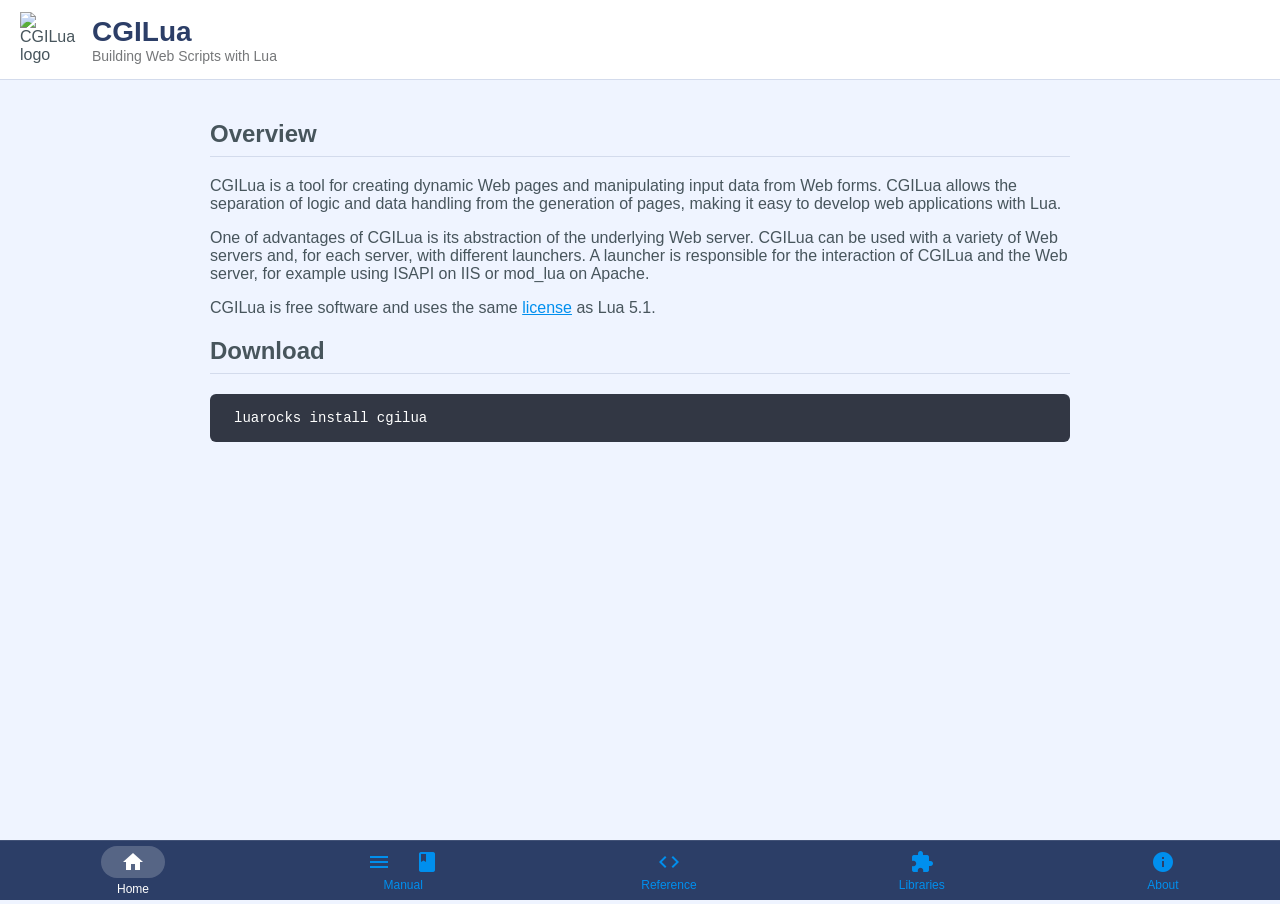
==== docs/index.html @ 4d3352d1 "Doc style major refactor" ====
<!DOCTYPE html>
<html lang="en">
<head>
    <meta charset="UTF-8">
    <meta name="viewport" content="width=device-width, initial-scale=1.0">
    <title>CGILua - Home</title>
    <link rel="stylesheet" href="doc.css" type="text/css"/>
    <link href="https://fonts.googleapis.com/icon?family=Material+Icons" rel="stylesheet">
</head>
<body>

<div id="app">

    <!-- Header -->
    <header id="header">
        <div id="header-logo">
            <img alt="CGILua logo" src="cgi-128.gif"/>
        </div>
        <div id="header-text">
            <div id="header-title">CGILua</div>
            <div id="header-subtitle">Building Web Scripts with Lua</div>
        </div>
    </header>

    <!-- Main Content -->
    <main id="main">
        <div id="content">

            <!-- Section Navigation -->
            <!-- <nav class="section-nav"> -->
                <!-- <h3>On this page</h3> -->
                <!-- <ul> -->
                    <!-- <li><a href="#overview">Overview</a></li> -->
                    <!-- <li><a href="#download">Download</a></li> -->
                <!-- </ul> -->
            <!-- </nav> -->

            <h2><a name="overview"></a>Overview</h2>

            <p>CGILua is a tool for creating dynamic Web pages and manipulating input data
            from Web forms. CGILua allows the separation of logic and data handling from
            the generation of pages, making it easy to develop web applications with Lua.</p>

            <p>One of advantages of CGILua is its abstraction of the underlying Web server.
            CGILua can be used with a variety of Web servers and, for each server, with
            different launchers. A launcher is responsible for the interaction of CGILua
            and the Web server, for example using ISAPI on IIS or mod_lua on Apache.</p>

            <p>CGILua is free software and uses the same <a href="about.html#license">license</a>
            as Lua 5.1.</p>

            <h2><a name="download"></a>Download</h2>

<pre class="example">
luarocks install cgilua
</pre>

        </div>
    </main>

    <!-- Bottom Navigation -->
    <nav id="bottom-nav">
        <a href="index.html" class="nav-item active">
            <span class="nav-icon"><span class="material-icons">home</span></span>
            <span class="nav-label">Home</span>
        </a>
        <a href="manual.html" class="nav-item">
            <span class="nav-icon"><span class="material-icons">menu_book</span></span>
            <span class="nav-label">Manual</span>
        </a>
        <a href="reference.html" class="nav-item">
            <span class="nav-icon"><span class="material-icons">code</span></span>
            <span class="nav-label">Reference</span>
        </a>
        <a href="libraries.html" class="nav-item">
            <span class="nav-icon"><span class="material-icons">extension</span></span>
            <span class="nav-label">Libraries</span>
        </a>
        <a href="about.html" class="nav-item">
            <span class="nav-icon"><span class="material-icons">info</span></span>
            <span class="nav-label">About</span>
        </a>
    </nav>

</div>

</body>
</html>
---- docs/doc.css ----
/* CGILua Documentation - App Shell Style */

* {
    box-sizing: border-box;
}

:root {
    --primary-color: rgb(44, 62, 103);
    --primary-light: rgb(64, 88, 140);
    --accent-color: #008fee;
    --accent-hover: #22a7ff;
    --text-color: #47555c;
    --text-light: #757779;
    --bg-color: #eff4ff;
    --card-bg: #ffffff;
    --border-color: #d3dbec;
    --code-bg: #323744;
    --nav-height: 60px;
    --header-height: 80px;
}

html, body {
    height: 100%;
    margin: 0;
    padding: 0;
}

body {
    color: var(--text-color);
    font-size: 16px;
    font-family: "Open Sans", -apple-system, BlinkMacSystemFont, "Segoe UI", Roboto, sans-serif;
    background: var(--bg-color);
    display: flex;
    flex-direction: column;
}

/* Material Icons */
.material-icons {
    font-family: 'Material Icons';
    font-weight: normal;
    font-style: normal;
    font-size: 24px;
    line-height: 1;
    letter-spacing: normal;
    text-transform: none;
    display: inline-block;
    white-space: nowrap;
    word-wrap: normal;
    direction: ltr;
    -webkit-font-smoothing: antialiased;
}

/* Links */
a:link { color: var(--accent-color); }
a:visited { color: var(--accent-color); }
a:hover { color: var(--accent-hover); }

/* Typography */
h1 { font-size: 26px; margin-top: 0; }
h2 { font-size: 24px; border-bottom: 1px solid var(--border-color); padding-bottom: 8px; }
h3 { font-size: 18px; }
h4 { font-size: 16px; }

hr {
    height: 1px;
    background: var(--border-color);
    border: 0px;
    margin: 20px 0;
}

/* Code */
code, tt, textarea, pre {
    font-family: "Fira Code", "SF Mono", "Menlo", "Monaco", "Andale Mono", monospace;
}

code {
    background: rgba(0, 0, 0, 0.05);
    padding: 2px 6px;
    border-radius: 3px;
}

pre code {
    background: none;
    padding: 0;
}

img {
    border-width: 0px;
    max-width: 100%;
}

/* Code examples */
.example {
    background-color: var(--code-bg);
    color: white;
    font-size: 14px;
    padding: 16px 24px;
    border-radius: 6px;
    overflow-x: auto;
    margin: 16px 0;
}

/* App Shell Structure */
#app {
    display: flex;
    flex-direction: column;
    height: 100%;
    max-height: 100vh;
}

/* Header */
#header {
    background-color: var(--card-bg);
    padding: 12px 20px;
    height: var(--header-height);
    border-bottom: solid var(--border-color) 1px;
    display: flex;
    align-items: center;
    flex-shrink: 0;
}

#header-logo {
    width: 56px;
    height: 56px;
    margin-right: 16px;
}

#header-logo img {
    width: 100%;
    height: 100%;
}

#header-text {
    display: flex;
    flex-direction: column;
}

#header-title {
    font-size: 28px;
    font-weight: 600;
    color: var(--primary-color);
}

#header-subtitle {
    font-size: 14px;
    color: var(--text-light);
}

/* Main content area */
#main {
    flex: 1;
    overflow-y: auto;
    background: var(--bg-color);
    padding-bottom: 20px;
}

/* Content */
#content {
    padding: 20px;
    max-width: 900px;
    margin-left: auto;
    margin-right: auto;
}

/* Section navigation (within page) */
.section-nav {
    background: var(--card-bg);
    border: 1px solid var(--border-color);
    border-radius: 8px;
    padding: 16px 20px;
    margin-bottom: 24px;
}

.section-nav h3 {
    margin: 0 0 12px 0;
    font-size: 14px;
    text-transform: uppercase;
    color: var(--text-light);
    letter-spacing: 0.5px;
}

.section-nav ul {
    list-style: none;
    padding: 0;
    margin: 0;
    display: flex;
    flex-wrap: wrap;
    gap: 8px;
}

.section-nav li {
    margin: 0;
}

.section-nav a {
    display: inline-block;
    padding: 6px 12px;
    background: var(--bg-color);
    border-radius: 16px;
    text-decoration: none;
    font-size: 14px;
    transition: background-color 0.2s;
}

.section-nav a:hover {
    background: var(--primary-light);
    color: white;
}

/* Bottom Navigation */
#bottom-nav {
    background-color: var(--primary-color);
    height: var(--nav-height);
    display: flex;
    justify-content: space-around;
    align-items: center;
    flex-shrink: 0;
    border-top: 1px solid rgba(255, 255, 255, 0.1);
}

.nav-item {
    display: flex;
    flex-direction: column;
    align-items: center;
    justify-content: center;
    text-decoration: none;
    color: rgba(255, 255, 255, 0.7);
    padding: 8px 16px;
    border-radius: 8px;
    transition: all 0.2s ease;
    min-width: 64px;
}

.nav-item:hover {
    color: white;
    background: rgba(255, 255, 255, 0.1);
}

.nav-item.active {
    color: white;
}

.nav-item.active .nav-icon {
    background: rgba(255, 255, 255, 0.2);
    border-radius: 16px;
    padding: 4px 20px;
}

.nav-icon {
    display: flex;
    align-items: center;
    justify-content: center;
    margin-bottom: 4px;
}

.nav-label {
    font-size: 12px;
    font-weight: 500;
}

/* Reference cards */
dl.reference {
    background-color: var(--card-bg);
    padding: 20px 24px;
    border: solid var(--border-color) 1px;
    border-radius: 8px;
    margin: 16px 0;
}

dl.reference dt {
    padding: 8px 0;
    padding-top: 20px;
    color: var(--primary-light);
    font-size: 15px;
}

dl.reference dt:first-child {
    padding-top: 8px;
}

dl.reference dl dt {
    padding-top: 5px;
    color: #637383;
}

dl.reference dd {
    margin-left: 0;
    padding-left: 16px;
    border-left: 3px solid var(--bg-color);
}

/* Content cards */
.card {
    background: var(--card-bg);
    border: 1px solid var(--border-color);
    border-radius: 8px;
    padding: 20px 24px;
    margin: 16px 0;
}

.card h3 {
    margin-top: 0;
}

/* History list */
dl.history dt {
    color: var(--primary-light);
    font-weight: 600;
    margin-top: 20px;
}

dl.history dt:first-child {
    margin-top: 0;
}

dl.history dd {
    margin-left: 0;
    padding-left: 16px;
}

dl.history dd ul {
    margin: 8px 0;
    padding-left: 20px;
}

/* Credits section */
.credits dt {
    color: var(--primary-light);
    font-weight: 600;
    margin-top: 16px;
}

.credits dt:first-child {
    margin-top: 0;
}

.credits dd {
    margin-left: 0;
    margin-bottom: 16px;
}

/* Alphabetic index */
.alpha-index {
    column-count: 3;
    column-gap: 24px;
}

.alpha-index a {
    display: block;
    padding: 4px 0;
}

/* Responsive adjustments */
@media (max-width: 768px) {
    #header {
        padding: 10px 16px;
        height: auto;
    }

    #header-logo {
        width: 48px;
        height: 48px;
    }

    #header-title {
        font-size: 22px;
    }

    #content {
        padding: 16px;
    }

    .section-nav ul {
        flex-direction: column;
    }

    .alpha-index {
        column-count: 2;
    }

    .nav-item {
        padding: 8px 12px;
        min-width: 56px;
    }

    .nav-label {
        font-size: 11px;
    }
}

@media (max-width: 480px) {
    .alpha-index {
        column-count: 1;
    }

    .nav-label {
        display: none;
    }

    .nav-item {
        padding: 12px;
    }
}

/* Print styles */
@media print {
    body {
        font: 10pt "Times New Roman", "TimeNR", Times, serif;
    }

    a {
        font-weight: bold;
        color: #004080;
        text-decoration: underline;
    }

    #app {
        display: block;
        height: auto;
    }

    #main {
        overflow: visible;
    }

    #bottom-nav {
        display: none;
    }

    #header-logo {
        display: none;
    }

    .section-nav {
        display: none;
    }

    .example {
        font-family: "Andale Mono", monospace;
        font-size: 8pt;
        page-break-inside: avoid;
    }
}
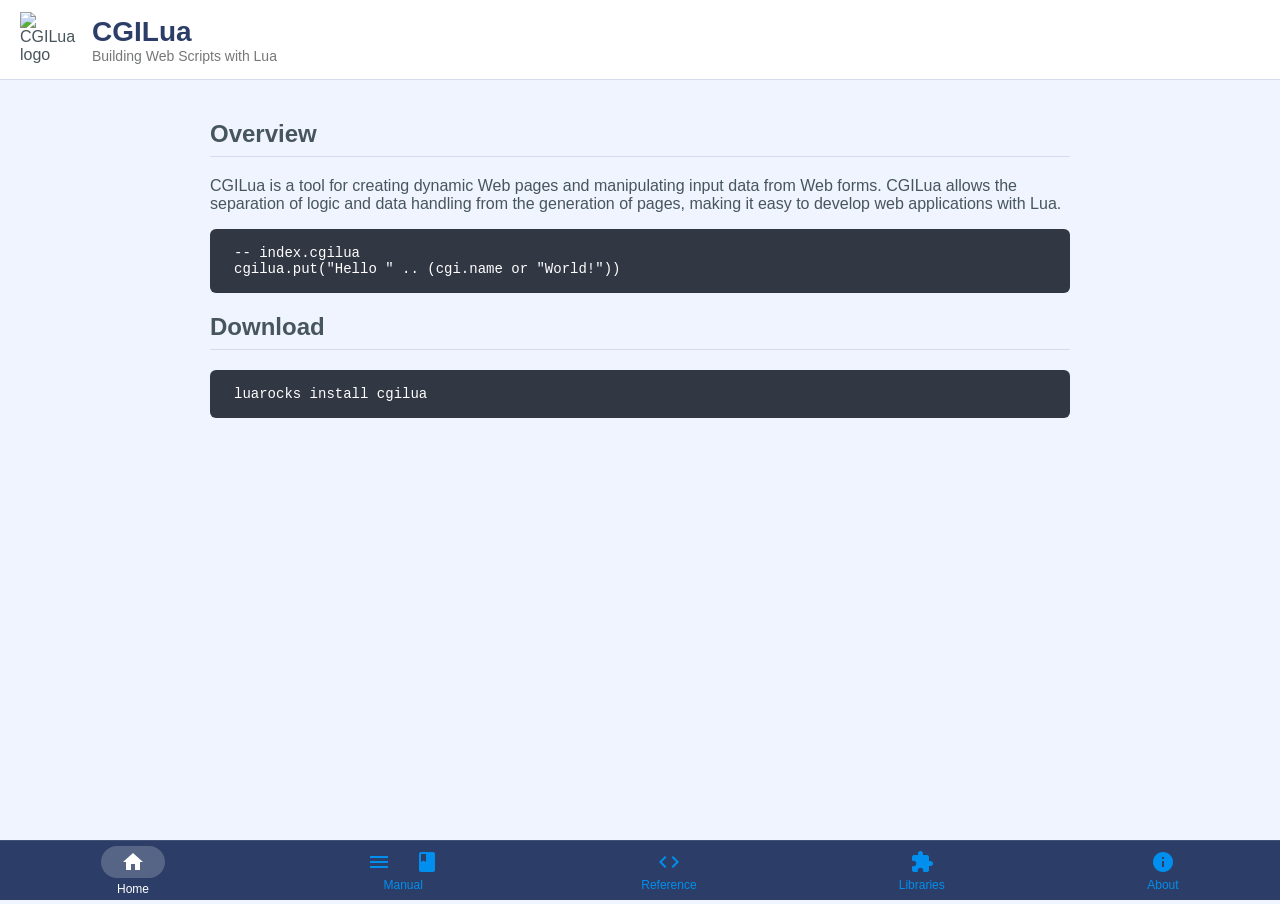
==== commit ae91163c: "Changes on documentation" ====
--- a/docs/index.html
+++ b/docs/index.html
@@ -41,13 +41,10 @@
             from Web forms. CGILua allows the separation of logic and data handling from
             the generation of pages, making it easy to develop web applications with Lua.</p>
 
-            <p>One of advantages of CGILua is its abstraction of the underlying Web server.
-            CGILua can be used with a variety of Web servers and, for each server, with
-            different launchers. A launcher is responsible for the interaction of CGILua
-            and the Web server, for example using ISAPI on IIS or mod_lua on Apache.</p>
-
-            <p>CGILua is free software and uses the same <a href="about.html#license">license</a>
-            as Lua 5.1.</p>
+<pre class="example">
+-- index.cgilua
+cgilua.put("Hello " .. (cgi.name or "World!"))
+</pre>
 
             <h2><a name="download"></a>Download</h2>
 
--- a/docs/doc.css
+++ b/docs/doc.css
@@ -261,7 +261,7 @@
 /* Reference cards */
 dl.reference {
     background-color: var(--card-bg);
-    padding: 20px 24px;
+    padding: 10px 14px;
     border: solid var(--border-color) 1px;
     border-radius: 8px;
     margin: 16px 0;
@@ -339,6 +339,95 @@
     margin-bottom: 16px;
 }
 
+/* Type badges */
+.badge {
+    display: inline-block;
+    font-size: 10px;
+    font-weight: 600;
+    text-transform: uppercase;
+    padding: 2px 6px;
+    border-radius: 3px;
+    margin-left: 6px;
+    vertical-align: middle;
+    font-family: -apple-system, BlinkMacSystemFont, "Segoe UI", Roboto, sans-serif;
+}
+
+.badge-string {
+    background-color: #fff3e0;
+    color: #e65100;
+    border: 1px solid #ffcc80;
+}
+
+.badge-table {
+    background-color: #e8f5e9;
+    color: #2e7d32;
+    border: 1px solid #a5d6a7;
+}
+
+.badge-nil {
+    background-color: #f5f5f5;
+    color: #616161;
+    border: 1px solid #bdbdbd;
+}
+
+.badge-boolean {
+    background-color: #ffebee;
+    color: #c62828;
+    border: 1px solid #ef9a9a;
+}
+
+.badge-function {
+    background-color: #e3f2fd;
+    color: #1565c0;
+    border: 1px solid #90caf9;
+}
+
+.badge-number {
+    background-color: #fffde7;
+    color: #f9a825;
+    border: 1px solid #fff59d;
+}
+
+.badge-any {
+    background-color: #f3e5f5;
+    color: #7b1fa2;
+    border: 1px solid #ce93d8;
+}
+
+.badge-optional {
+    opacity: 0.7;
+}
+
+/* Function signature */
+.fn-signature {
+    font-family: "Fira Code", "SF Mono", "Menlo", "Monaco", monospace;
+    font-size: 14px;
+    background: var(--bg-color);
+    padding: 12px 16px;
+    border-radius: 6px;
+    margin: 8px 0;
+    border-left: 3px solid var(--primary-light);
+}
+
+.fn-name {
+    color: var(--primary-light);
+    font-weight: 600;
+}
+
+.fn-params {
+    display: block;
+    padding-left: 24px;
+}
+
+.fn-param {
+    display: block;
+    padding: 4px 0;
+}
+
+.fn-param-name {
+    color: var(--text-color);
+}
+
 /* Alphabetic index */
 .alpha-index {
     column-count: 3;
@@ -394,7 +483,7 @@
     }
 
     .nav-label {
-        display: none;
+        /* display: none; */
     }
 
     .nav-item {
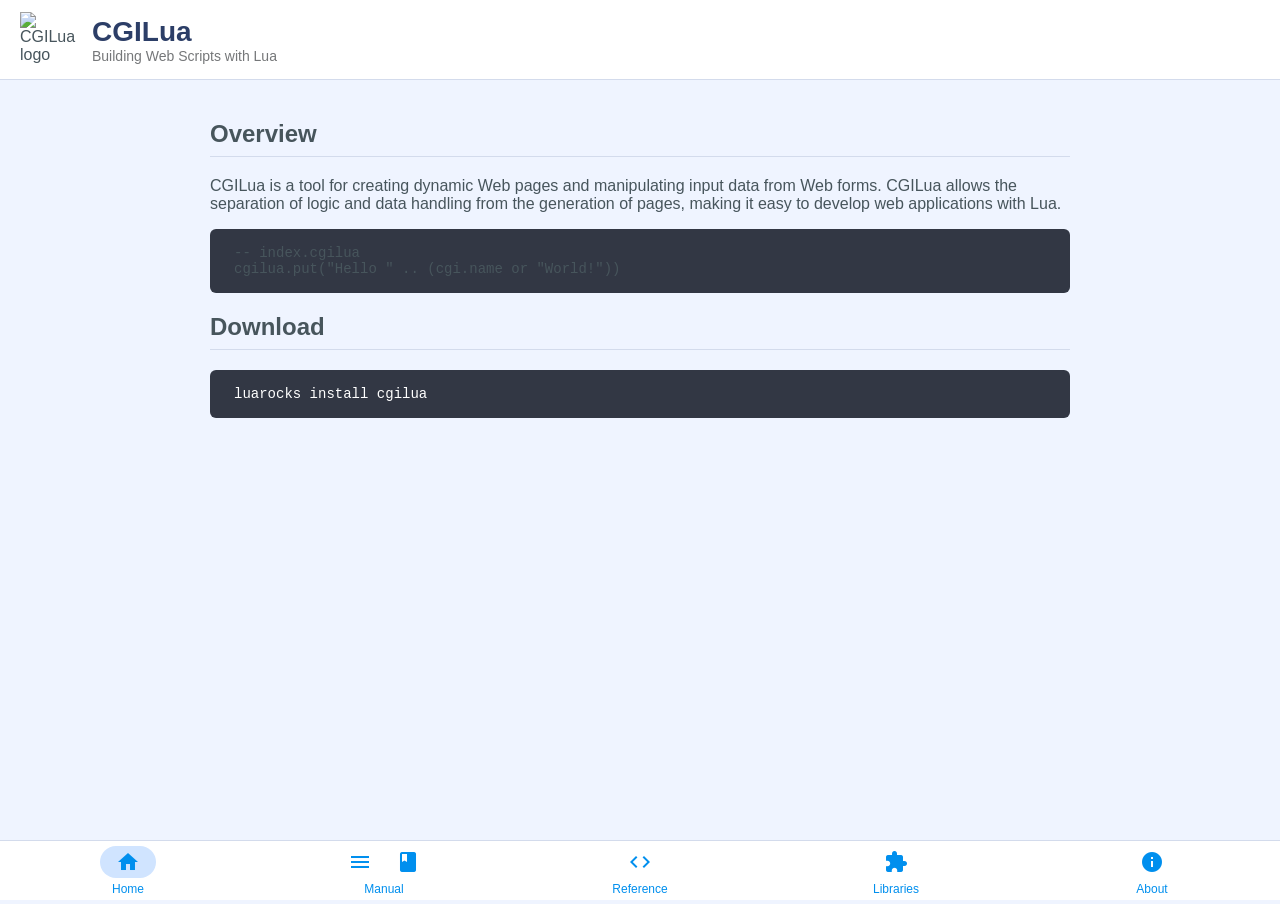
==== commit 78fffce2: "Changed bottom nav style" ====
--- a/docs/index.html
+++ b/docs/index.html
@@ -41,7 +41,7 @@
             from Web forms. CGILua allows the separation of logic and data handling from
             the generation of pages, making it easy to develop web applications with Lua.</p>
 
-<pre class="example">
+<pre class="language-lua">
 -- index.cgilua
 cgilua.put("Hello " .. (cgi.name or "World!"))
 </pre>
--- a/docs/doc.css
+++ b/docs/doc.css
@@ -209,13 +209,13 @@
 
 /* Bottom Navigation */
 #bottom-nav {
-    background-color: var(--primary-color);
+    background-color: var(--card-bg);
     height: var(--nav-height);
     display: flex;
     justify-content: space-around;
     align-items: center;
     flex-shrink: 0;
-    border-top: 1px solid rgba(255, 255, 255, 0.1);
+    border-top: 1px solid var(--border-color);
 }
 
 .nav-item {
@@ -224,26 +224,19 @@
     align-items: center;
     justify-content: center;
     text-decoration: none;
-    color: rgba(255, 255, 255, 0.7);
+    color: #9ca3af;
     padding: 8px 16px;
     border-radius: 8px;
-    transition: all 0.2s ease;
+    transition: color 0.2s ease;
     min-width: 64px;
 }
 
 .nav-item:hover {
-    color: white;
-    background: rgba(255, 255, 255, 0.1);
+    color: #6b7280;
 }
 
 .nav-item.active {
-    color: white;
-}
-
-.nav-item.active .nav-icon {
-    background: rgba(255, 255, 255, 0.2);
-    border-radius: 16px;
-    padding: 4px 20px;
+    color: var(--accent-color);
 }
 
 .nav-icon {
@@ -251,6 +244,18 @@
     align-items: center;
     justify-content: center;
     margin-bottom: 4px;
+    width: 56px;
+    height: 32px;
+    border-radius: 16px;
+    transition: background-color 0.2s ease;
+}
+
+.nav-item.active .nav-icon {
+    background: #d0e4ff;
+}
+
+.nav-item:hover .nav-icon {
+    background: #e8f0fb;
 }
 
 .nav-label {
@@ -472,6 +477,10 @@
         min-width: 56px;
     }
 
+    .nav-icon {
+        width: 48px;
+    }
+
     .nav-label {
         font-size: 11px;
     }
@@ -482,13 +491,27 @@
         column-count: 1;
     }
 
-    .nav-label {
-        /* display: none; */
+    .nav-icon {
+        width: 40px;
     }
 
     .nav-item {
-        padding: 12px;
-    }
+        padding: 8px;
+        min-width: 48px;
+    }
+}
+
+/* Prism.js overrides */
+pre[class*="language-"] {
+    background-color: var(--code-bg) !important;
+    margin: 16px 0 !important;
+    padding: 16px 24px !important;
+    border-radius: 6px !important;
+    font-size: 14px !important;
+}
+
+code[class*="language-"] {
+    font-family: "Fira Code", "SF Mono", "Menlo", "Monaco", "Andale Mono", monospace !important;
 }
 
 /* Print styles */
@@ -524,7 +547,7 @@
         display: none;
     }
 
-    .example {
+    pre[class*="language-"] {
         font-family: "Andale Mono", monospace;
         font-size: 8pt;
         page-break-inside: avoid;
